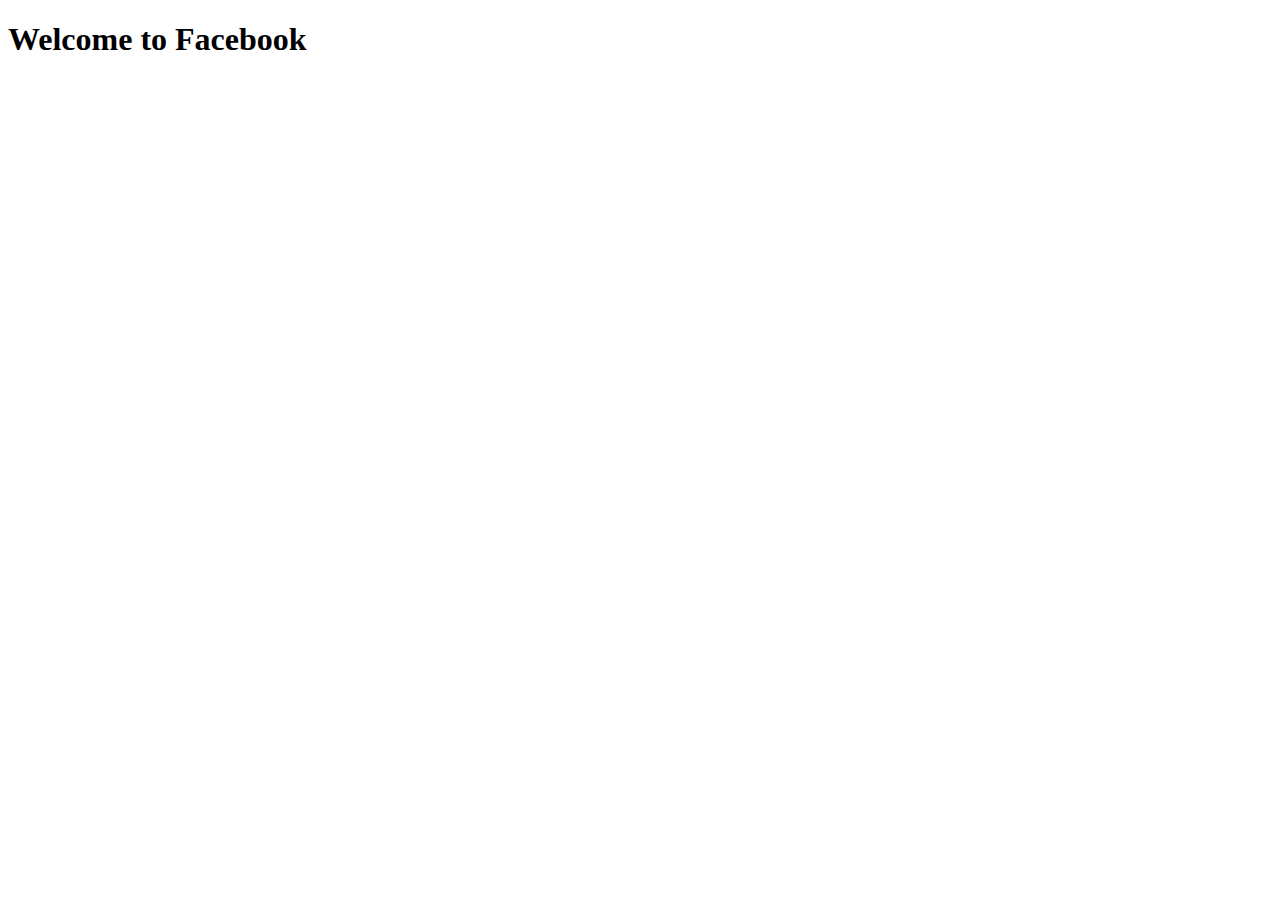
==== Facebook/index.html @ 54d4535b "First xommit" ====
<!DOCTYPE html>
<html lang="en">
<head>
    <meta charset="UTF-8">
    <meta name="viewport" content="width=device-width, initial-scale=1.0">
    <meta http-equiv="X-UA-Compatible" content="ie=edge">
    <title>Facebook</title>
</head>
<body>
    <h1>Welcome to Facebook</h1>
</body>
</html>
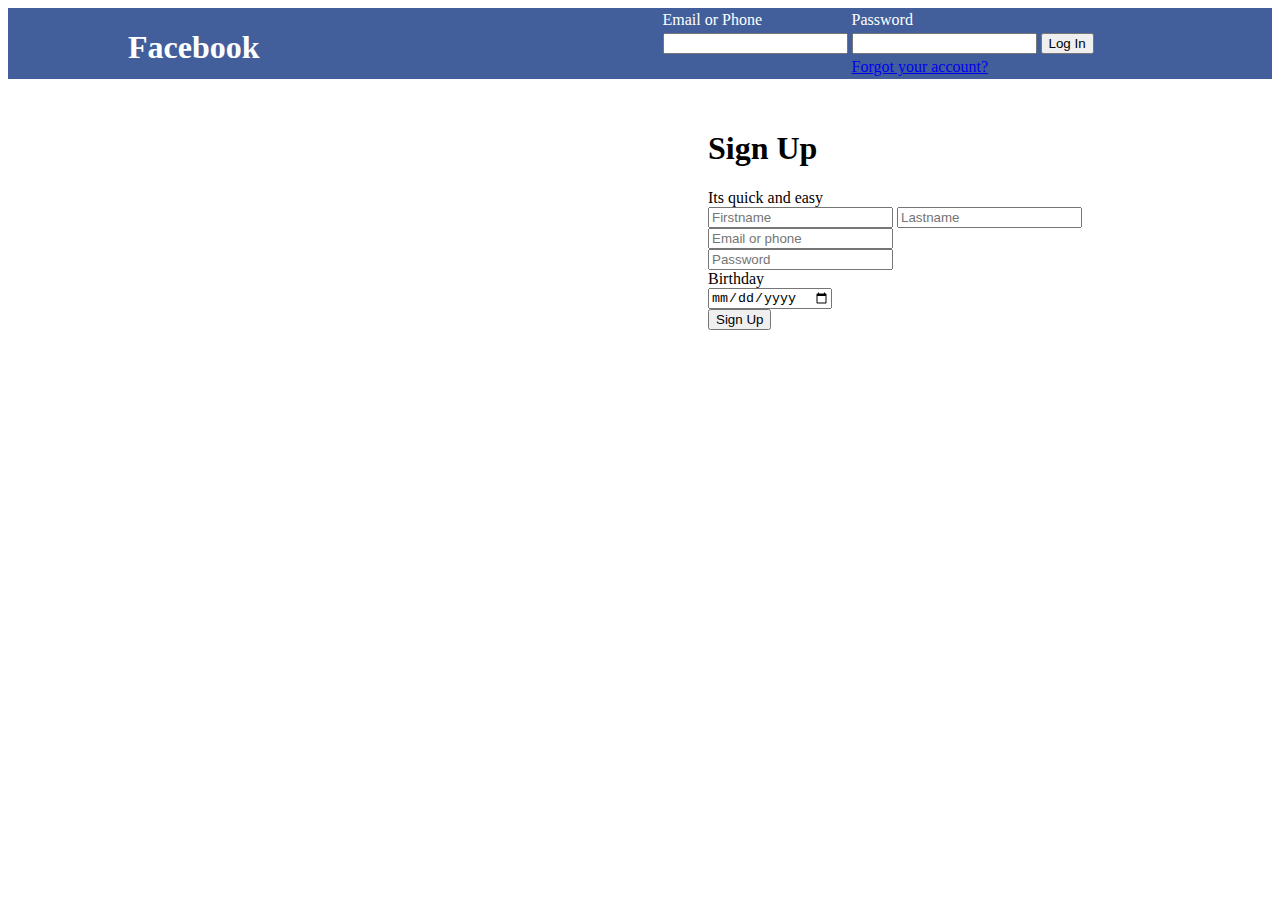
==== commit a8d28817: "Adding Login" ====
--- a/Facebook/index.html
+++ b/Facebook/index.html
@@ -5,8 +5,75 @@
     <meta name="viewport" content="width=device-width, initial-scale=1.0">
     <meta http-equiv="X-UA-Compatible" content="ie=edge">
     <title>Facebook</title>
+    <style>
+
+        #logo{
+            float: left;
+            padding-right: 400px;
+            padding-left: 120px;
+        }
+
+        nav{
+            background-color: #425f9b;
+            color: white;
+            border: 0px;
+        }
+
+        #form{
+            margin-right: auto;
+            margin-right: auto;
+            padding: 30px 50px 30px 700px;
+            width: 750px;
+            height: 700px;
+            
+        }
+
+    </style>
 </head>
+<link rel="icon" href="img/facebook-icon.svg">
 <body>
-    <h1>Welcome to Facebook</h1>
+    <nav>
+        <div id="logo">
+            <h1>Facebook</h1>
+        </div>
+       <div>
+        <table>
+            <tr>
+                <td>Email or Phone</td>
+                <td>Password</td>
+            </tr>
+            <tr>
+                <td>
+                    <input type="text">
+                </td>
+                <td>
+                    <input type="password">
+                </td>
+                <td>
+                    <button>Log In</button>
+                </td>
+            </tr>
+            <tr>
+                <td></td>
+                <td>                    
+                    <a href="#">Forgot your account?</a>
+                </td>
+            </tr>
+        </table>
+       </div>
+    </nav>
+    <div>
+        <section id="form">
+            <h1>Sign Up</h1>
+            Its quick and easy <br>
+            <input type="text" placeholder="Firstname">
+            <input type="text" placeholder="Lastname"><br>
+            <input type="email" placeholder="Email or phone"><br>
+            <input type="password" placeholder="Password"><br>
+            Birthday <br>
+            <input type="date"><br>
+            <button>Sign Up</button>
+        </section>
+    </div>
 </body>
 </html>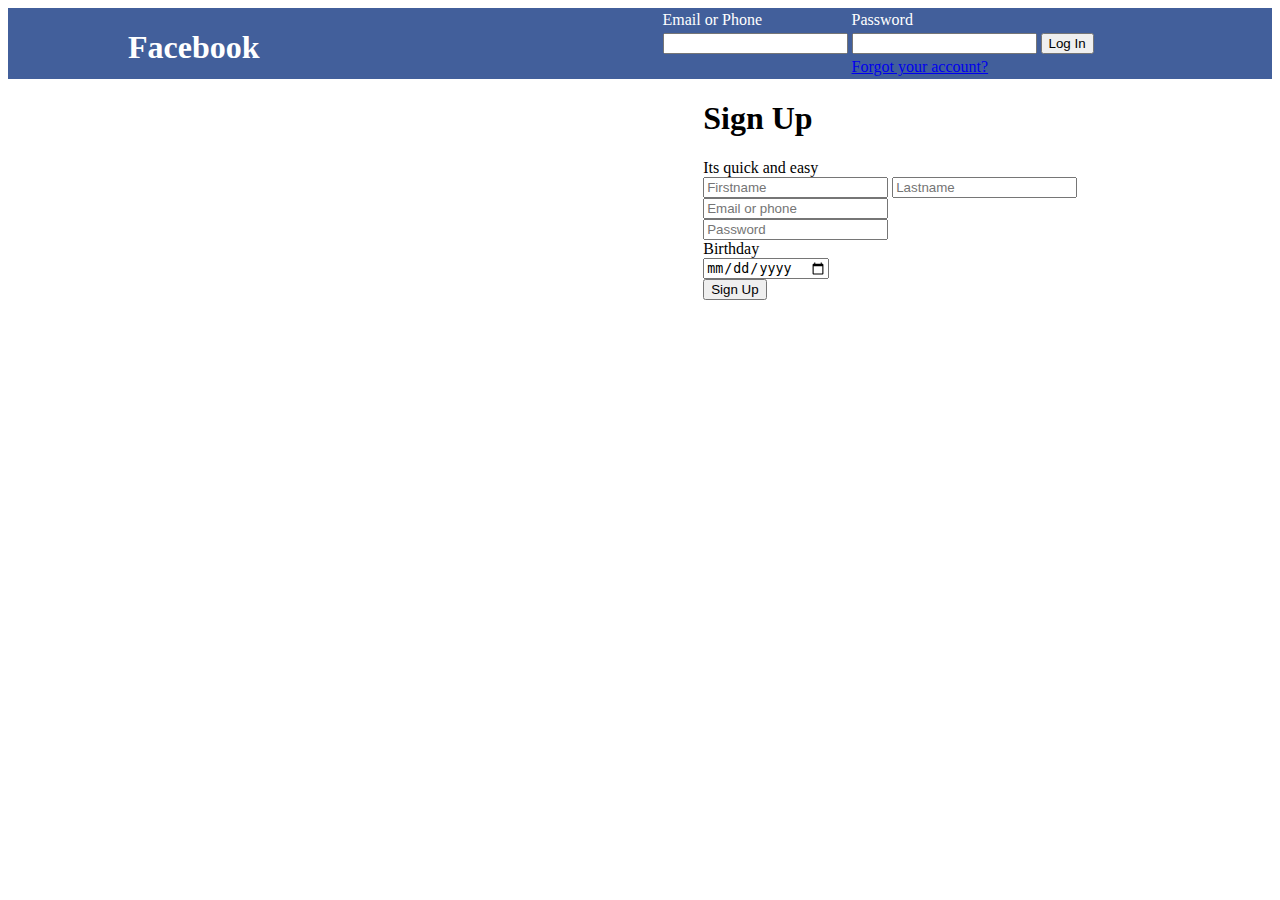
==== commit 3651ef17: "Adding border to te form" ====
--- a/Facebook/index.html
+++ b/Facebook/index.html
@@ -13,31 +13,37 @@
             padding-left: 120px;
         }
 
-        nav{
+        #nav{
             background-color: #425f9b;
             color: white;
-            border: 0px;
+            
         }
 
         #form{
-            margin-right: auto;
-            margin-right: auto;
-            padding: 30px 50px 30px 700px;
-            width: 750px;
-            height: 700px;
-            
+        
+            width: 45%;  
+            margin-left: auto;
+
+        }
+
+        login{
+            padding-right: 100px;
+        }
+
+        contents{
+            float: left;
         }
 
     </style>
 </head>
 <link rel="icon" href="img/facebook-icon.svg">
 <body>
-    <nav>
+    <div id="nav">
         <div id="logo">
             <h1>Facebook</h1>
         </div>
        <div>
-        <table>
+        <table class="login">
             <tr>
                 <td>Email or Phone</td>
                 <td>Password</td>
@@ -61,19 +67,21 @@
             </tr>
         </table>
        </div>
-    </nav>
+    </div>
     <div>
-        <section id="form">
-            <h1>Sign Up</h1>
-            Its quick and easy <br>
-            <input type="text" placeholder="Firstname">
-            <input type="text" placeholder="Lastname"><br>
-            <input type="email" placeholder="Email or phone"><br>
-            <input type="password" placeholder="Password"><br>
-            Birthday <br>
-            <input type="date"><br>
-            <button>Sign Up</button>
-        </section>
+        <div>   
+            <section id="form">
+                <h1>Sign Up</h1>
+                Its quick and easy <br>
+                <input type="text" placeholder="Firstname">
+                <input type="text" placeholder="Lastname"><br>
+                <input type="email" placeholder="Email or phone"><br>
+                <input type="password" placeholder="Password"><br>
+                Birthday <br>
+                <input type="date"><br>
+                <button>Sign Up</button>
+            </section>
+        <div>
     </div>
 </body>
 </html>